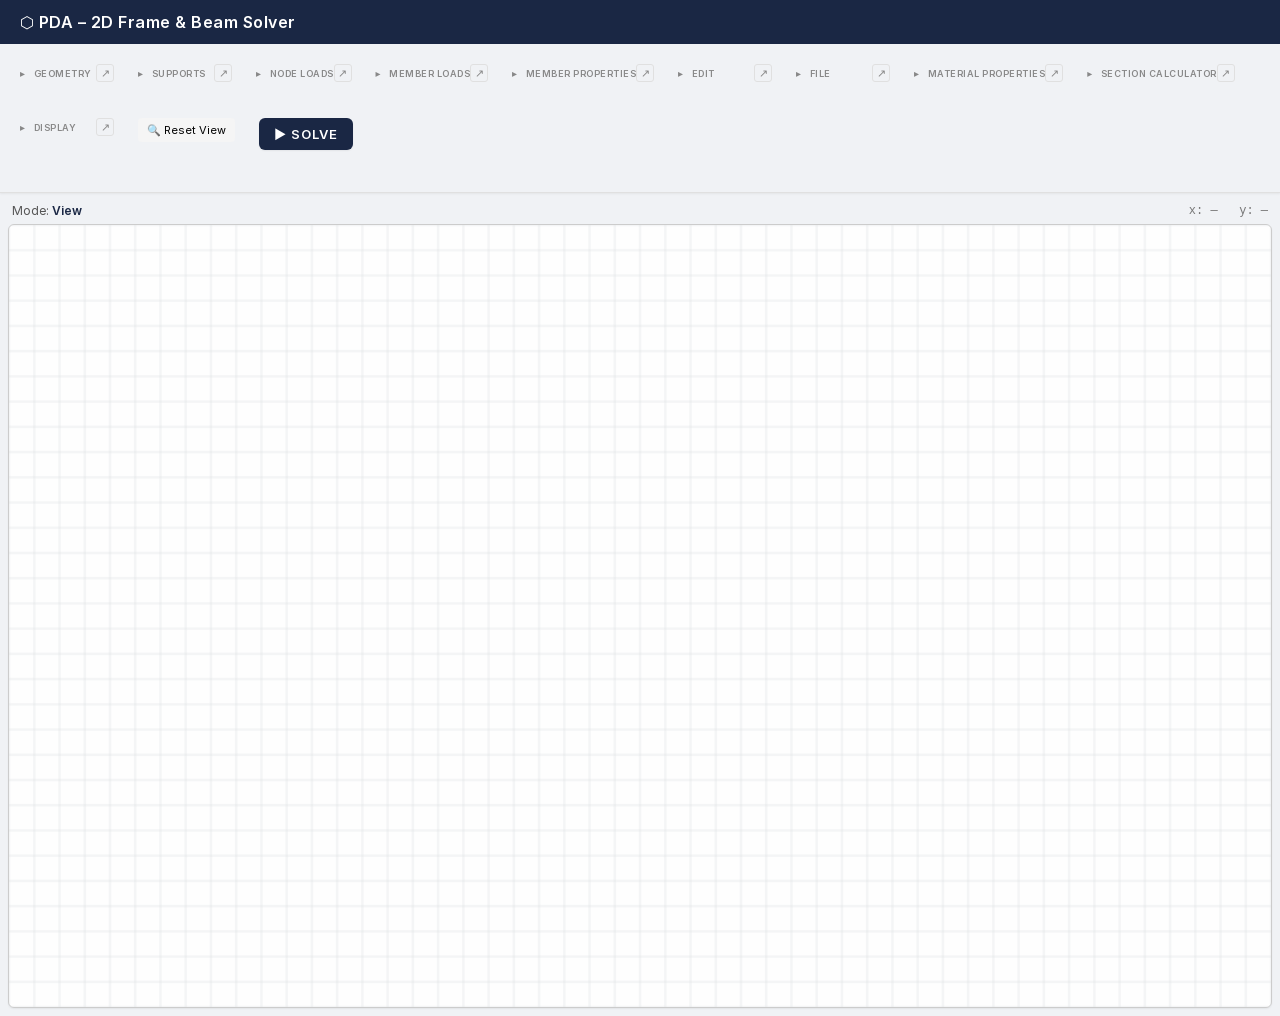
==== ui/frame2d/index.html @ 70a1ad2e "feat(quick-260525-dcn): node IDs closer to nodes, merge sliders into single Display scale - Node ID " ====
<!DOCTYPE html>
<html lang="en">
<head>
  <meta charset="UTF-8">
  <title>PDA – 2D Frame & Beam Solver</title>
  <link rel="stylesheet" href="style.css">
</head>
<body>

  <div id="errorBanner" style="display:none; position:fixed; top:0; left:0; right:0; z-index:10000; background:#d32f2f; color:white; padding:8px 40px 8px 12px; font-family:monospace; font-size:12px; line-height:1.4; white-space:pre-wrap; box-shadow:0 2px 6px rgba(0,0,0,0.3);">
    <span id="errorBannerText"></span>
    <button id="errorBannerClose" type="button" style="position:absolute; top:4px; right:8px; background:transparent; color:white; border:1px solid rgba(255,255,255,0.5); border-radius:3px; cursor:pointer; padding:2px 8px;">✕</button>
  </div>

  <header>
    <h1>⬡ PDA – 2D Frame &amp; Beam Solver</h1>
  </header>

  <div class="workspace">

    <!-- Left panel -->
    <aside class="panel">

      <details class="card">
        <summary>Geometry</summary>
        <button class="tool-btn" data-mode="node"   onclick="setMode('node')"   title="Click canvas to place a node">➕ Add Node</button>
        <button class="tool-btn" data-mode="member" onclick="setMode('member')" title="Click two nodes to connect them">🔗 Add Member</button>
        <button class="tool-btn" data-mode="editNode" onclick="setMode('editNode')" title="Edit node coordinates">✏️ Edit Node</button>
      </details>

      <details class="card">
        <summary>Supports</summary>
        <button class="tool-btn support-btn" data-mode="fixed" onclick="setMode('fixed')"
          title="Fully fixed — restrains X, Y and rotation">
          ▪ Fixed
          <span class="support-tag fixed">X + Y + θ</span>
        </button>
        <button class="tool-btn support-btn" data-mode="pinned" onclick="setMode('pinned')"
          title="Pin — restrains X and Y, rotation is free">
          📌 Pin
          <span class="support-tag fixed">X + Y fixed</span>
        </button>
        <button class="tool-btn support-btn" data-mode="rollerY" onclick="setMode('rollerY')"
          title="Horizontal roller — free to slide left/right, vertical movement restrained">
          🛞 Roller
          <span class="support-tag">↔ free &nbsp;|&nbsp; Y fixed</span>
        </button>
        <button class="tool-btn support-btn" data-mode="rollerX" onclick="setMode('rollerX')"
          title="Vertical roller — free to slide up/down, horizontal movement restrained">
          🛞 Roller
          <span class="support-tag">↕ free &nbsp;|&nbsp; X fixed</span>
        </button>
        <button class="tool-btn support-btn" data-mode="spring" onclick="setMode('spring')"
          title="Elastic spring support — specify stiffness Kx, Ky, Kθ (blank = free)">
          〰 Spring
          <span class="support-tag">Kx | Ky | Kθ</span>
        </button>
      </details>

      <details class="card">
        <summary>Node Loads</summary>
        <button class="tool-btn" data-mode="loadX"      onclick="setMode('loadX')"      title="Apply horizontal force at a node">→ Force X</button>
        <button class="tool-btn" data-mode="loadY"      onclick="setMode('loadY')"      title="Apply vertical force at a node">↓ Force Y</button>
        <button class="tool-btn" data-mode="loadMoment" onclick="setMode('loadMoment')" title="Apply moment at a node">↺ Moment</button>
        <button class="tool-btn" data-mode="editNodeLoad" onclick="setMode('editNodeLoad')" title="Click a node to edit its existing load magnitude">✏️ Edit Load</button>
      </details>

      <details class="card">
        <summary>Member Loads</summary>
        <button class="tool-btn" data-mode="udl" onclick="setMode('udl')" title="Apply uniform distributed load to a member (vertical and/or horizontal)">▤ UDL</button>
        <button class="tool-btn" data-mode="editUdl" onclick="setMode('editUdl')" title="Click a member to edit its existing UDL">✏️ Edit UDL</button>
      </details>

      <details class="card">
        <summary>Member Properties</summary>
        <button class="tool-btn" data-mode="toggleBar"  onclick="setMode('toggleBar')"  title="Toggle member between beam (bending) and bar (axial only)">⇌ Beam / Bar</button>
        <button class="tool-btn" data-mode="pinLeft"    onclick="setMode('pinLeft')"    title="Toggle rotation release at the start node of a member">◎ Pin — Left end</button>
        <button class="tool-btn" data-mode="pinRight"   onclick="setMode('pinRight')"   title="Toggle rotation release at the end node of a member">◎ Pin — Right end</button>
        <button class="tool-btn" data-mode="memberProps" onclick="setMode('memberProps')" title="Click a member to assign per-member E, I, A overrides">&#x229e; Per-Member E/I/A</button>
      </details>

      <details class="card">
        <summary>Edit</summary>
        <button class="tool-btn" onclick="undoLastAction()">↩️ Undo</button>
        <button class="tool-btn" data-mode="delete" onclick="setMode('delete')"  title="Delete a node or member">🗑 Delete</button>
        <button class="tool-btn danger" onclick="resetAll()">🔄 Reset All</button>
      </details>

      <details class="card">
        <summary>File</summary>
        <button class="tool-btn" id="btnSave" onclick="saveModel()" title="Download structure as JSON" disabled>
          &#x1F4BE; Save JSON
        </button>
        <button class="tool-btn" id="btnLoad" onclick="triggerLoad()" title="Load structure from JSON file">
          &#x1F4C2; Load JSON
        </button>
        <input type="file" id="fileInput" accept=".json" style="display:none">
      </details>

      <details class="card">
        <summary>Material Properties</summary>
        <label>E (GPa)
          <input type="number" id="inputE" value="200" min="0" step="1">
        </label>
        <label>I (cm⁴)
          <input type="number" id="inputI" value="10000" min="0" step="100">
        </label>
        <label>A (cm²)
          <input type="number" id="inputA" value="100" min="0" step="1">
        </label>
      </details>

      <details class="card">
        <summary>Section Calculator</summary>
        <label class="panel-label">Section type
          <select id="sectionType" style="width:100%;font-size:12px;padding:4px 6px;border:1px solid #ccc;border-radius:4px;">
            <option value="rectangle">Rectangle</option>
            <option value="circle">Circle</option>
            <option value="i_section">I-section</option>
          </select>
        </label>
        <div id="sec-rectangle" class="sec-inputs">
          <label class="panel-label">b (mm) <input type="number" id="sec_b" value="100"></label>
          <label class="panel-label">h (mm) <input type="number" id="sec_h" value="200"></label>
        </div>
        <div id="sec-circle" class="sec-inputs" style="display:none">
          <label class="panel-label">d (mm) <input type="number" id="sec_d" value="100"></label>
        </div>
        <div id="sec-i_section" class="sec-inputs" style="display:none">
          <label class="panel-label">b (mm) <input type="number" id="sec_ib" value="100"></label>
          <label class="panel-label">H (mm) <input type="number" id="sec_H" value="200"></label>
          <label class="panel-label">tf (mm) <input type="number" id="sec_tf" value="10"></label>
          <label class="panel-label">tw (mm) <input type="number" id="sec_tw" value="8"></label>
        </div>
        <button class="tool-btn" onclick="calcSection()">Calculate</button>
        <div id="secResults" style="display:none">
          <div id="secResultI" style="color:#1565c0;font-size:12px;margin-top:4px;"></div>
          <div id="secResultA" style="color:#1565c0;font-size:12px;"></div>
        </div>
      </details>

      <details class="card">
        <summary>Display</summary>
        <div class="display-body">
          <div class="display-col">
            <label class="checkbox-label">
              <input type="checkbox" id="chkGrid" checked> Show grid
            </label>
            <label class="checkbox-label">
              <input type="checkbox" id="chkSupports" checked> Show supports
            </label>
            <label class="checkbox-label">
              <input type="checkbox" id="chkLoads" checked> Show loads
            </label>
            <label class="checkbox-label">
              <input type="checkbox" id="chkReactions" checked> Show reactions
            </label>
            <label class="checkbox-label">
              <input type="checkbox" id="chkDeflected"> Show deflected shape
            </label>
            <label class="checkbox-label">
              <input type="checkbox" id="chkBMD" disabled> Show bending moment diagram
            </label>
            <label class="checkbox-label">
              <input type="checkbox" id="chkSFD" disabled> Show shear force diagram
            </label>
            <label class="checkbox-label">
              <input type="checkbox" id="chkAFD" disabled> Show axial force diagram
            </label>
          </div>
          <div class="display-col">
            <label class="checkbox-label"><input type="checkbox" id="chkNodeIds" checked> Show node IDs</label>
            <label class="checkbox-label"><input type="checkbox" id="chkMemberIds"> Show member IDs</label>
            <label class="checkbox-label"><input type="checkbox" id="chkMemberForces" checked> Show member forces</label>
            <label class="checkbox-label"><input type="checkbox" id="chkNodeLabels"> Node labels</label>
            <label id="deflectionScaleLabel">Deflection scale
              <span class="scale-row">
                <input type="range"  id="inputScaleRange" min="1" max="500" step="10" value="100">
                <input type="number" id="inputScale"      min="1"            step="10" value="100">
              </span>
            </label>
            <label id="bmdScaleLabel">BMD scale
              <span class="scale-row">
                <input type="range"  id="inputBMDScaleRange" min="0.1" max="10" step="0.1" value="1">
                <input type="number" id="inputBMDScale"      min="0.1"           step="0.5" value="1">
              </span>
            </label>
            <label id="sfdScaleLabel">SFD scale
              <span class="scale-row">
                <input type="range"  id="inputSFDScaleRange" min="0.1" max="10" step="0.1" value="1">
                <input type="number" id="inputSFDScale"      min="0.1"           step="0.5" value="1">
              </span>
            </label>
            <label id="afdScaleLabel">Axial force scale
              <span class="scale-row">
                <input type="range"  id="inputAFDScaleRange" min="0.1" max="10" step="0.1" value="1">
                <input type="number" id="inputAFDScale"      min="0.1"           step="0.5" value="1">
              </span>
            </label>
            <label class="panel-label">Display scale
              <span class="scale-row">
                <input type="range"  id="inputDisplayScaleRange" min="0.5" max="2.0" step="0.1" value="1.0">
                <input type="number" id="inputDisplayScale"      min="0.5" max="2.0" step="0.1" value="1.0">
              </span>
              <input type="hidden" id="inputSymbolScale" value="1.0">
              <input type="hidden" id="inputLabelScale" value="1.0">
            </label>
            <button class="tool-btn" id="themeToggle" type="button"
                    title="Toggle light/dark theme"
                    style="display:flex; align-items:center; justify-content:center; gap:6px; margin-top:6px;">
              <span id="themeToggleIcon">&#9790;</span>
              <span id="themeToggleLabel">Dark</span>
            </button>
          </div>
        </div>
      </details>

      <section class="panel-section">
        <button class="tool-btn" onclick="resetView()" title="Reset zoom and pan to default (or scroll wheel to zoom, middle-mouse to pan)">🔍 Reset View</button>
      </section>

      <section class="panel-section">
        <button class="solve-btn" onclick="solve()">▶ SOLVE</button>
        <div id="solveStatus"></div>
      </section>

    </aside>

    <!-- Canvas + Results sidebar (flex-row: canvas grows; results pinned to right) -->
    <div class="canvas-row">

      <main class="canvas-area">
        <div class="canvas-topbar">
          <span class="mode-indicator">Mode: <span id="modeLabel">Add Node</span></span>
          <span class="coords" id="coords">x: — &nbsp; y: —</span>
        </div>
        <canvas id="canvas" width="1000" height="620"></canvas>
      </main>

      <!-- Results sidebar (right column, appears when SOLVE runs) -->
      <div class="results-panel" id="resultsPanel" style="display:none">
        <div class="results-grid">

          <div class="results-table-wrap">
            <h3>Member Actions</h3>
            <table id="tableMemberActions">
              <thead>
                <tr>
                  <th>Mbr</th><th>Nodes</th><th>Type</th>
                  <th>Axial (kN)</th>
                  <th>V_i (kN)</th><th>V_j (kN)</th>
                  <th>M_i (kNm)</th><th>M_j (kNm)</th>
                  <th>&sigma; (MPa)</th>
                </tr>
              </thead>
              <tbody></tbody>
            </table>
          </div>

          <div class="results-table-wrap">
            <h3>Reactions</h3>
            <table id="tableReactions">
              <thead><tr><th>Node</th><th>Dir</th><th>Reaction (kN / kNm)</th></tr></thead>
              <tbody></tbody>
            </table>
          </div>

          <div class="results-table-wrap">
            <h3>Nodal Displacements</h3>
            <table id="tableDisplacements">
              <thead><tr><th>Node</th><th>Ux (mm)</th><th>Uy (mm)</th><th>θ (mrad)</th></tr></thead>
              <tbody></tbody>
            </table>
          </div>

          <div class="results-table-wrap">
            <h3>Summary</h3>
            <table id="tableSummary">
              <thead><tr><th>Quantity</th><th>Value</th><th>Location</th></tr></thead>
              <tbody></tbody>
            </table>
          </div>

        </div>
      </div>

    </div>

  </div>

  <!-- UDL floating panel -->
  <div id="udlPanel">
    <div class="panel-title" id="udlPanelTitle">UDL — Member ?</div>
    <label>
      w<sub>y</sub> (N/m, + = downward)
      <input type="number" id="udlWy" step="100">
    </label>
    <label>
      w<sub>x</sub> (N/m, + = rightward / wind)
      <input type="number" id="udlWx" step="100">
    </label>
    <div class="panel-actions">
      <button id="udlClearBtn">Clear</button>
      <button id="udlCancelBtn">Cancel</button>
      <button id="udlApplyBtn">Apply</button>
    </div>
  </div>

  <!-- Spring support floating panel -->
  <div id="springPanel">
    <div class="panel-title" id="springPanelTitle">Spring Support — Node ?</div>
    <p class="hint">Enter stiffness values. Blank = that DOF is free. At least one value required.</p>
    <label>
      K<sub>x</sub> (kN/m)
      <input type="number" id="springKx" step="any" placeholder="e.g. 10000">
    </label>
    <label>
      K<sub>y</sub> (kN/m)
      <input type="number" id="springKy" step="any" placeholder="e.g. 10000">
    </label>
    <label>
      K<sub>θ</sub> (kN·m/rad)
      <input type="number" id="springKtheta" step="any" placeholder="e.g. 5000">
    </label>
    <div class="panel-actions">
      <button type="button" id="springCancelBtn" onclick="cancelSpringSupport()">Cancel</button>
      <button type="button" id="springApplyBtn" onclick="applySpringSupport()">Apply</button>
    </div>
  </div>

  <script src="../label-manager.js"></script>
  <script src="script.js"></script>
</body>
</html>
---- ui/frame2d/style.css ----
/* ── Design tokens ─────────────────────────────────────────── */
:root {
  /* Colour palette — light theme */
  --color-bg: #f0f2f5;
  --color-surface: #ffffff;
  --color-surface-alt: #f5f5f5;
  --color-surface-hover: #e8eaf6;
  --color-canvas-bg: #fefefe;
  --color-fg: #222222;
  --color-fg-muted: #555555;
  --color-fg-subtle: #777777;
  --color-fg-faint: #888888;
  --color-fg-strong: #333333;
  --color-fg-mid: #666666;
  --color-border: #dddddd;
  --color-border-subtle: #e0e0e0;
  --color-border-faint: #eeeeee;
  --color-border-input: #cccccc;
  --color-border-hover: #9fa8da;
  --color-grid: #d4d8df;
  --color-accent: #1a2744;            /* brand navy — preserves canvas continuity */
  --color-accent-bright: #3f51b5;
  --color-on-accent: #ffffff;
  --color-info: #1565c0;
  --color-info-border: #90caf9;
  --color-ok: #2e7d32;
  --color-danger: #c62828;
  --color-danger-strong: #b71c1c;
  --color-danger-bg: #ffebee;
  --color-danger-bg-soft: #fce4ec;
  --color-accent-spring: #6a1b9a;
  --color-accent-spring-border: #ce93d8;

  /* Spacing scale */
  --space-1: 4px;
  --space-2: 8px;
  --space-3: 12px;
  --space-4: 16px;
  --space-5: 20px;
  --space-6: 24px;

  /* Radius scale */
  --radius-sm: 4px;
  --radius-md: 6px;
  --radius-lg: 10px;

  /* Shadow scale */
  --shadow-sm: 0 1px 2px rgba(0, 0, 0, 0.06);
  --shadow-md: 0 2px 8px rgba(0, 0, 0, 0.08);
  --shadow-lg: 0 4px 18px rgba(0, 0, 0, 0.12);

  /* Typography */
  --font-sans: 'Inter', system-ui, -apple-system, 'Segoe UI', Roboto, sans-serif;
  --font-mono: ui-monospace, SFMono-Regular, Menlo, Consolas, monospace;
  --font-size-xs: 11px;
  --font-size-sm: 12px;
  --font-size-md: 13px;
  --font-size-lg: 16px;

  /* ── Canvas content colours (theme-aware) ─────────────────── */
  --canvas-stroke: var(--color-accent);             /* default member / outline (aliases brand navy) */
  --canvas-bar: #555555;                            /* bar-element member colour */
  --canvas-node: #e53935;                           /* node circle fill (red marker) */
  --canvas-label: #1a2744;                          /* default label text colour */
  --canvas-grid: var(--color-grid);                 /* aliases j8m grid token (auto light/dark) */
  --canvas-support: #1a2744;                        /* fixed/pinned/roller glyph stroke + fill */
  --canvas-spring: #6a1b9a;                         /* spring support glyph */
  --canvas-load: #2e7d32;                           /* X/Y node-load arrow */
  --canvas-load-label: #1b5e20;                     /* node-load value text */
  --canvas-load-moment: #6a1b9a;                    /* moment-load arc + arrowhead */
  --canvas-load-moment-label: #4a148c;              /* moment-load value text */
  --canvas-udl: #7b1fa2;                            /* vertical UDL arrows */
  --canvas-udl-label: #4a148c;                      /* vertical UDL value text */
  --canvas-udl-x: #0288d1;                          /* horizontal UDL arrows */
  --canvas-udl-x-label: #01579b;                    /* horizontal UDL value text */
  --canvas-tension: var(--color-info);              /* member force > 0 (aliases #1565c0) */
  --canvas-compression: var(--color-danger-strong); /* member force < 0 (aliases #b71c1c) */
  --canvas-zero: #999999;                           /* member force ~0 + diagram baselines */
  --canvas-reaction: #ef6c00;                       /* support reaction force arrows (orange — distinct from #6a1b9a moment-load purple) */
  --canvas-reaction-label: #bf360c;                 /* reaction kN / kNm value text */
  --canvas-reaction-moment: #ef6c00;                /* moment-reaction arc + arrowhead (same hue as force reaction) */
  --canvas-bmd: #1565c0;                            /* BMD outline colour */
  --canvas-bmd-fill: rgba(33, 150, 243, 0.25);      /* BMD polygon fill */
  --canvas-sfd: #2e7d32;                            /* SFD outline colour */
  --canvas-sfd-fill: rgba(76, 175, 80, 0.25);       /* SFD polygon fill */
  --canvas-deflected: rgba(255, 152, 0, 0.75);      /* deflected-shape outline */
  --canvas-deflected-label: #e65100;                /* δ_max label colour */
  --canvas-pin-release: #ff6f00;                    /* pin-release circle outline */
  --canvas-pin-release-fill: #ffffff;               /* pin-release circle fill */
  --canvas-label-bg: rgba(255, 255, 255, 0.88);     /* labelText() text-backing rect */
  --canvas-member-preview: #3f51b5;                 /* per-member E/I/A override outline */
  --canvas-diagnostic: #e53935;                     /* offending nodes/members highlight */
  --canvas-label-size: 10px;                        /* default canvas label font size (Task 3 reads this) */
}

/* ── @font-face: self-hosted Inter ─────────────────────────── */
@font-face {
  font-family: 'Inter';
  font-style: normal;
  font-weight: 400;
  font-display: swap;
  src: url('../fonts/Inter-Regular.woff2') format('woff2');
}
@font-face {
  font-family: 'Inter';
  font-style: normal;
  font-weight: 500;
  font-display: swap;
  src: url('../fonts/Inter-Medium.woff2') format('woff2');
}
@font-face {
  font-family: 'Inter';
  font-style: normal;
  font-weight: 600;
  font-display: swap;
  src: url('../fonts/Inter-SemiBold.woff2') format('woff2');
}

/* ── Reset & base ─────────────────────────────────────────── */
*, *::before, *::after { box-sizing: border-box; margin: 0; padding: 0; }

body {
  font-family: var(--font-sans);
  font-size: 13px;
  background: var(--color-bg);
  color: var(--color-fg);
  display: flex;
  flex-direction: column;
  min-height: 100vh;
}

/* ── Header ───────────────────────────────────────────────── */
header {
  background: var(--color-accent);
  color: var(--color-on-accent);
  padding: var(--space-3) var(--space-5);
  box-shadow: var(--shadow-sm);
}
header h1 { font-size: 16px; font-weight: 600; letter-spacing: 0.5px; }

/* ── Workspace (rs3 — column flow: toolbar on top, canvas below) */
.workspace { display: flex; flex: 1; flex-direction: column; gap: 0; min-height: 0; }

/* ── Top toolbar panel (rs3 — horizontal wrap-row above canvas) ── */
.panel {
  width: 100%;
  min-width: 0;
  background: var(--color-bg);
  border-bottom: 1px solid var(--color-border-subtle);
  padding: var(--space-3);
  display: flex;
  flex-direction: row;
  flex-wrap: wrap;
  align-items: flex-start;
  gap: var(--space-2);
  overflow-x: auto;
  box-shadow: var(--shadow-sm);
}

.panel-section {
  background: transparent;
  border: none;
  border-radius: var(--radius-md);
  padding: var(--space-2);
  margin-bottom: 0;
  box-shadow: none;
}
.panel-section h3 {
  font-size: 11px;
  text-transform: uppercase;
  font-weight: 600;
  color: var(--color-fg-faint);
  letter-spacing: 0.5px;
  margin-bottom: var(--space-2);
}

/* ── Collapsible card disclosure (nwi) ─────────────────────── */
.card {
  background: transparent;
  border: none;
  border-radius: var(--radius-md);
  padding: var(--space-2);
  margin-bottom: 0;
  box-shadow: none;
}

/* ── Horizontal-toolbar sizing for cards + surviving sections (rs3) */
.card,
.panel-section {
  flex: 0 1 auto;
  min-width: 110px;
  margin-bottom: 0;
}
summary {
  list-style: none;          /* Firefox + standards */
  cursor: pointer;
  display: flex;
  align-items: center;
  font-size: 9px;
  text-transform: uppercase;
  font-weight: 600;
  color: var(--color-fg-faint);
  letter-spacing: 0.5px;
  margin: calc(-1 * var(--space-2));   /* extend click-target to full card padding */
  margin-bottom: var(--space-1);
  padding: var(--space-2);
  border-radius: var(--radius-md) var(--radius-md) 0 0;
  user-select: none;
  transition: background 0.15s;
}
summary::-webkit-details-marker {
  display: none;             /* Safari / older Chromium */
}
summary::marker {
  display: none;             /* Firefox standards path */
}
summary:hover {
  background: var(--color-surface-hover);
}
summary::before {
  content: '\25B8';          /* ▸ U+25B8 BLACK RIGHT-POINTING SMALL TRIANGLE */
  display: inline-block;
  margin-right: var(--space-2);
  color: var(--color-fg-faint);
  font-size: 10px;
  line-height: 1;
  transition: transform 0.2s ease;
  transform-origin: 50% 50%;
}
details[open] > summary::before {
  transform: rotate(90deg);
}
details[open] > summary {
  margin-bottom: var(--space-2);
}
@media (prefers-reduced-motion: reduce) {
  summary::before {
    transition: none;
  }
  summary {
    transition: none;
  }
}

.tool-btn {
  display: block;
  width: 100%;
  padding: var(--space-1) var(--space-2);
  margin-bottom: var(--space-1);
  text-align: left;
  background: var(--color-surface-alt);
  border: 1px solid transparent;
  border-radius: var(--radius-sm);
  cursor: pointer;
  font-size: 11px;
  font-family: inherit;
  transition: background 0.15s, border-color 0.15s, box-shadow 0.15s;
}
.tool-btn:hover  { background: var(--color-surface-hover); border-color: var(--color-border-hover); box-shadow: var(--shadow-sm); }
.tool-btn.active { background: var(--color-accent); color: var(--color-on-accent); border-color: var(--color-accent); box-shadow: var(--shadow-sm); }
.tool-btn.danger { color: var(--color-danger); }
.tool-btn.danger:hover { background: var(--color-danger-bg); border-color: var(--color-danger); }

/* ── Support buttons ──────────────────────────────────────── */
.support-btn {
  display: flex;
  align-items: center;
  justify-content: space-between;
  gap: 4px;
}
.support-tag {
  font-size: 10px;
  background: var(--color-surface-hover);
  color: var(--color-accent-bright);
  border-radius: 3px;
  padding: 1px 4px;
  white-space: nowrap;
  font-weight: 600;
}
.support-tag.fixed { background: var(--color-danger-bg-soft); color: var(--color-danger); }

/* ── Inputs ───────────────────────────────────────────────── */
.panel-section label,
.card > label {
  display: flex;
  flex-direction: column;
  gap: 2px;
  margin-bottom: 6px;
  font-size: 12px;
  color: var(--color-fg-muted);
}
.panel-section input[type="number"],
.card > label input[type="number"] {
  padding: 4px 6px;
  border: 1px solid var(--color-border-input);
  border-radius: 4px;
  font-size: 12px;
  width: 100%;
}
.checkbox-label { flex-direction: row !important; align-items: center; gap: 6px !important; cursor: pointer; }

/* ── Display card density (tke — Item 1) ──────────────────────
   Scoped via :has() to target only the Display <details class="card">,
   identified by its unique child #chkDeflected. Forces vertical stacking
   of .checkbox-label items, smaller font-size, tighter gap. The 9 other
   cards' .checkbox-label items (none currently exist outside Display,
   but the global rule remains intact for any future use) keep row layout.
*/
details.card:has(#chkDeflected) .checkbox-label {
  font-size: 11px;
  margin-bottom: 2px;
}

details.card:has(#chkDeflected) .display-col > label:not(.checkbox-label) {
  display: flex;
  flex-direction: column;
  align-items: flex-start;
  gap: 2px;
  font-size: 11px;
  margin-bottom: 2px;
}

details.card:has(#chkDeflected) .display-col > label input[type="number"],
details.card:has(#chkDeflected) .display-col > label.panel-label input[type="number"],
details.card:has(#chkDeflected) .display-col > label.panel-label input[type="range"] {
  font-size: 11px;
  padding: 2px 5px;
}

/* Slider + number combo for scale controls (Deflection / BMD-SFD / Symbol size / Label size). */
.scale-row {
  display: inline-flex;
  align-items: center;
  gap: 4px;
  width: 100%;
}
.scale-row input[type="range"] {
  flex: 1 1 auto;
  min-width: 0;
}
/* Specificity > .panel-label input[type="number"] { width: 100% } so the number box doesn't eat the slider's space inside a panel-label. */
label .scale-row input[type="number"] {
  flex: 0 0 auto;
  width: 4.5em;
}

/* Display body — 2 explicit column wrappers (w2a, replaces vhi grid auto-placement).
   Two <div class="display-col"> children render side-by-side via flex-row;
   each col is itself a flex-column. Deterministic row alignment — first item
   of col 1 (chkSupports) and first item of col 2 (chkDiagLabels) at same baseline. */
details.card:has(#chkDeflected) .display-body {
  display: flex;
  flex-direction: row;
  gap: var(--space-3);
  align-items: flex-start;
}
details.card:has(#chkDeflected) .display-col {
  display: flex;
  flex-direction: column;
  gap: 2px;
  flex: 1;
  min-width: 0;
}

/* ── Solve button ─────────────────────────────────────────── */
.solve-btn {
  width: 100%;
  padding: var(--space-2);
  background: var(--color-accent);
  color: var(--color-on-accent);
  border: none;
  border-radius: var(--radius-md);
  font-size: 13px;
  font-weight: bold;
  font-family: inherit;
  cursor: pointer;
  letter-spacing: 1px;
  box-shadow: var(--shadow-sm);
  transition: background 0.15s, box-shadow 0.15s;
}
.solve-btn:hover { background: var(--color-accent-bright); box-shadow: var(--shadow-md); }

#solveStatus {
  margin-top: 6px;
  font-size: 11px;
  color: var(--color-fg-muted);
  min-height: 16px;
  text-align: center;
}
#solveStatus.error { color: var(--color-danger); }
#solveStatus.ok    { color: var(--color-ok); }

/* ── Canvas area ──────────────────────────────────────────── */
.canvas-area {
  flex: 1;
  display: flex;
  flex-direction: column;
  padding: var(--space-2);
  gap: var(--space-1);
  position: relative;   /* i52: anchors #cardFloatLayer for absolute-positioned floated cards */
}
.canvas-topbar {
  display: flex;
  justify-content: space-between;
  align-items: center;
  padding: 2px var(--space-1);
}
.mode-indicator { font-size: 12px; color: var(--color-fg-muted); }
.mode-indicator span { font-weight: 600; color: var(--color-accent); }
.coords { font-size: 12px; color: var(--color-fg-subtle); font-family: var(--font-mono); }

canvas {
  border: 1px solid var(--color-border-input);
  background: var(--color-canvas-bg);
  border-radius: var(--radius-md);
  cursor: crosshair;
  display: block;
  max-width: 100%;
  box-shadow: var(--shadow-sm);
}

/* ── Canvas + Results sidebar row (v7c — results moved from top to right) ── */
.canvas-row {
  display: flex;
  flex-direction: row;
  flex: 1;
  min-height: 0;
  gap: var(--space-2);
}

/* ── Results panel (right sidebar, vertical column) ──────────── */
.results-panel {
  background: var(--color-surface);
  border-left: 2px solid var(--color-accent);
  padding: var(--space-3) var(--space-4);
  box-shadow: var(--shadow-md);
  flex: 0 0 320px;
  max-height: 100%;
  overflow-y: auto;
}
.results-grid { display: flex; flex-direction: column; gap: var(--space-3); align-items: stretch; }
.results-table-wrap { overflow-x: auto; }
.results-table-wrap h3 {
  font-size: 12px;
  text-transform: uppercase;
  color: var(--color-fg-mid);
  margin-bottom: var(--space-2);
}

table { border-collapse: collapse; font-size: 12px; }
th, td { border: 1px solid var(--color-border-subtle); padding: var(--space-1) var(--space-2); text-align: right; }
th { background: var(--color-surface-alt); font-weight: 600; text-align: center; }
td:first-child, td:nth-child(2), td:nth-child(3) { text-align: center; }

.tension     { color: var(--color-info); font-weight: bold; }
.compression { color: var(--color-danger-strong); font-weight: bold; }
.zero-force  { color: var(--color-fg-subtle); }

/* ── Section calculator ───────────────────────────────────── */
.panel-label {
  display: flex;
  flex-direction: column;
  gap: 2px;
  margin-bottom: 4px;
  font-size: 12px;
  color: var(--color-fg-muted);
}
.panel-label input[type="number"] {
  padding: 4px 6px;
  border: 1px solid var(--color-border-input);
  border-radius: 4px;
  font-size: 12px;
  width: 100%;
}
.sec-inputs { margin-bottom: 4px; }

/* ── Download link ────────────────────────────────────────── */
.download-link { font-size: 12px; }

/* ── Spring support modal ─────────────────────────────────── */
#springPanel label { display:block; margin: 6px 0; font-size: 12px; color: var(--color-fg-strong); }
#springPanel input[type="number"] {
  width: 100%;
  margin-top: 3px;
  padding: 3px 5px;
  font-size: 12px;
  box-sizing: border-box;
  border: 1px solid var(--color-accent-spring-border);
  border-radius: 3px;
}
#springPanel .hint { font-size: 11px; color: var(--color-fg-muted); margin: 0 0 8px 0; }
#springPanel .panel-actions { margin-top: 10px; display: flex; gap: 8px; justify-content: flex-end; }

/* ── UDL & Spring floating panels — token-driven (260505-sq0) ── */
#udlPanel,
#springPanel {
  display: none;             /* JS toggles to 'block' */
  position: fixed;
  top: 50%;
  left: 50%;
  transform: translate(-50%, -50%);
  z-index: 200;
  background: var(--color-surface);
  border-radius: var(--radius-md);
  box-shadow: var(--shadow-lg);
  padding: 16px 20px;
  font-family: inherit;
  color: var(--color-fg);
}

#udlPanel   { border: 1px solid var(--color-info-border);          min-width: 240px; }
#springPanel{ border: 1px solid var(--color-accent-spring-border); min-width: 260px; }

#udlPanel .panel-title,
#springPanel .panel-title { font-weight: 600; margin-bottom: 10px; font-size: 13px; }

#udlPanel label {
  display: block;
  margin-bottom: 6px;
  font-size: 12px;
  color: var(--color-fg-strong);   /* mirrors #springPanel label rule already in file */
}

#udlPanel input[type="number"] {
  width: 100%;
  margin-top: 3px;
  padding: 3px 5px;
  font-size: 12px;
  box-sizing: border-box;
  border: 1px solid var(--color-info-border);
  border-radius: 3px;
  background: var(--color-surface);
  color: var(--color-fg);
}

#udlPanel .panel-actions,
#springPanel .panel-actions {
  margin-top: 10px;
  display: flex;
  gap: 8px;
  justify-content: flex-end;
}

#udlPanel button,
#springPanel button {
  font-size: 11px;
  padding: 4px 10px;
  border-radius: 3px;
  cursor: pointer;
  font-family: inherit;
}

/* Secondary buttons (Clear, Cancel) — neutral surface */
#udlPanel #udlClearBtn,
#udlPanel #udlCancelBtn,
#springPanel #springCancelBtn {
  background: var(--color-surface-alt);
  color: var(--color-fg);
  border: 1px solid var(--color-border);
}
#udlPanel #udlClearBtn:hover,
#udlPanel #udlCancelBtn:hover,
#springPanel #springCancelBtn:hover {
  background: var(--color-surface-hover);
  border-color: var(--color-border-hover);
}

/* Apply buttons — accent fills (UDL = info blue, Spring = spring purple) */
#udlPanel #udlApplyBtn {
  background: var(--color-info);
  color: var(--color-on-accent);
  border: none;
}
#springPanel #springApplyBtn {
  background: var(--color-accent-spring);
  color: var(--color-on-accent);
  border: none;
}

/* ── Dark theme overrides ──────────────────────────────────── */
[data-theme="dark"] {
  --color-bg: #0f1419;
  --color-surface: #1a1f26;
  --color-surface-alt: #2c333d;
  --color-surface-hover: #2a313c;
  --color-canvas-bg: #161a20;
  --color-fg: #e6e8eb;
  --color-fg-muted: #b0b5bd;
  --color-fg-subtle: #8a9099;
  --color-fg-faint: #8a9099;
  --color-fg-strong: #f0f2f5;
  --color-fg-mid: #c2c7cf;
  --color-border: #2f3540;
  --color-border-subtle: #262b34;
  --color-border-faint: #1f242c;
  --color-border-input: #3a4150;
  --color-border-hover: #4a5060;
  --color-grid: #232932;
  --color-accent: #4a6db5;            /* lighter navy for legibility on dark */
  --color-accent-bright: #6b8acc;
  --color-on-accent: #ffffff;
  --color-info: #5aa9e6;
  --color-info-border: #2c5d80;
  --color-ok: #6abf6e;
  --color-danger: #ef5350;
  --color-danger-strong: #ff7373;
  --color-danger-bg: #3b2024;
  --color-danger-bg-soft: #3a2227;
  --color-accent-spring: #ab47bc;
  --color-accent-spring-border: #6a358a;

  /* ── Canvas content colours — dark theme overrides ────────── */
  --canvas-stroke: #cfd6e0;                  /* members visible on dark canvas */
  --canvas-bar: #9aa1aa;                     /* bar lighter on dark */
  --canvas-node: #ff7373;                    /* node marker — softer red on dark */
  --canvas-label: #e6e8eb;                   /* labels readable on dark canvas */
  /* --canvas-grid omitted — aliases var(--color-grid) which is already overridden above */
  --canvas-support: #cfd6e0;                 /* support glyphs — match member stroke */
  --canvas-spring: #ce93d8;                  /* spring purple — lifted for dark */
  --canvas-load: #6abf6e;                    /* load green — brighter on dark */
  --canvas-load-label: #a5d6a7;
  --canvas-load-moment: #ce93d8;
  --canvas-load-moment-label: #e1bee7;
  --canvas-udl: #ce93d8;                     /* purple UDL on dark */
  --canvas-udl-label: #e1bee7;
  --canvas-udl-x: #5aa9e6;                   /* horizontal UDL blue — lifted */
  --canvas-udl-x-label: #90caf9;
  /* --canvas-tension omitted — aliases var(--color-info) already overridden */
  /* --canvas-compression omitted — aliases var(--color-danger-strong) already overridden */
  --canvas-zero: #6f747c;                    /* zero-force grey — visible on dark */
  --canvas-reaction: #ffb74d;                /* reaction orange — lifted for dark */
  --canvas-reaction-label: #ffcc80;
  --canvas-reaction-moment: #ffb74d;
  --canvas-bmd: #5aa9e6;
  --canvas-bmd-fill: rgba(90, 169, 230, 0.30);
  --canvas-sfd: #6abf6e;
  --canvas-sfd-fill: rgba(106, 191, 110, 0.30);
  --canvas-deflected: rgba(255, 183, 77, 0.85);
  --canvas-deflected-label: #ffb74d;
  --canvas-pin-release: #ffb74d;
  --canvas-pin-release-fill: #161a20;        /* match dark canvas-bg */
  --canvas-label-bg: rgba(22, 26, 32, 0.88); /* dark backing rect for labels */
  --canvas-member-preview: #6b8acc;
  --canvas-diagnostic: #ff7373;
}

/* ── Floating cards (i52) ─────────────────────────────────── */
/* Each toolbar card carries a small float button. Clicking the button moves the
   <details class="card"> from .panel into #cardFloatLayer (inside .canvas-area),
   where it sits position: absolute and is draggable by its <summary>. */

#cardFloatLayer {
  position: absolute;
  top: 0; left: 0; right: 0; bottom: 0;
  pointer-events: none;   /* empty layer doesn't intercept canvas clicks */
  z-index: 50;
}

.card.floating {
  position: absolute;
  pointer-events: auto;
  background: var(--color-surface);
  box-shadow: var(--shadow-lg);
  border: 1.5px solid var(--color-border-hover);
  padding: var(--space-3);
  z-index: 100;           /* JS overrides via inline style for bring-to-top */
}

.card-float-btn {
  margin-left: auto;
  width: 18px;
  height: 18px;
  background: transparent;
  border: 1px solid var(--color-border-subtle);
  border-radius: 3px;
  color: var(--color-fg-faint);
  font-size: 11px;
  line-height: 1;
  padding: 0;
  cursor: pointer;
  user-select: none;
  display: inline-flex;
  align-items: center;
  justify-content: center;
}
.card-float-btn:hover {
  background: var(--color-surface-hover);
  border-color: var(--color-border-hover);
  color: var(--color-fg-strong);
}
.card-float-btn:focus-visible {
  outline: 2px solid var(--color-border-hover);
  outline-offset: 1px;
}

.card.floating > summary { cursor: grab; }
.card.floating.dragging > summary { cursor: grabbing; }

/* Suppress canvas pointer-events during an active drag so the canvas doesn't
   intercept the document mousemove and break the drag mid-stream. */
body.card-dragging canvas { pointer-events: none; }
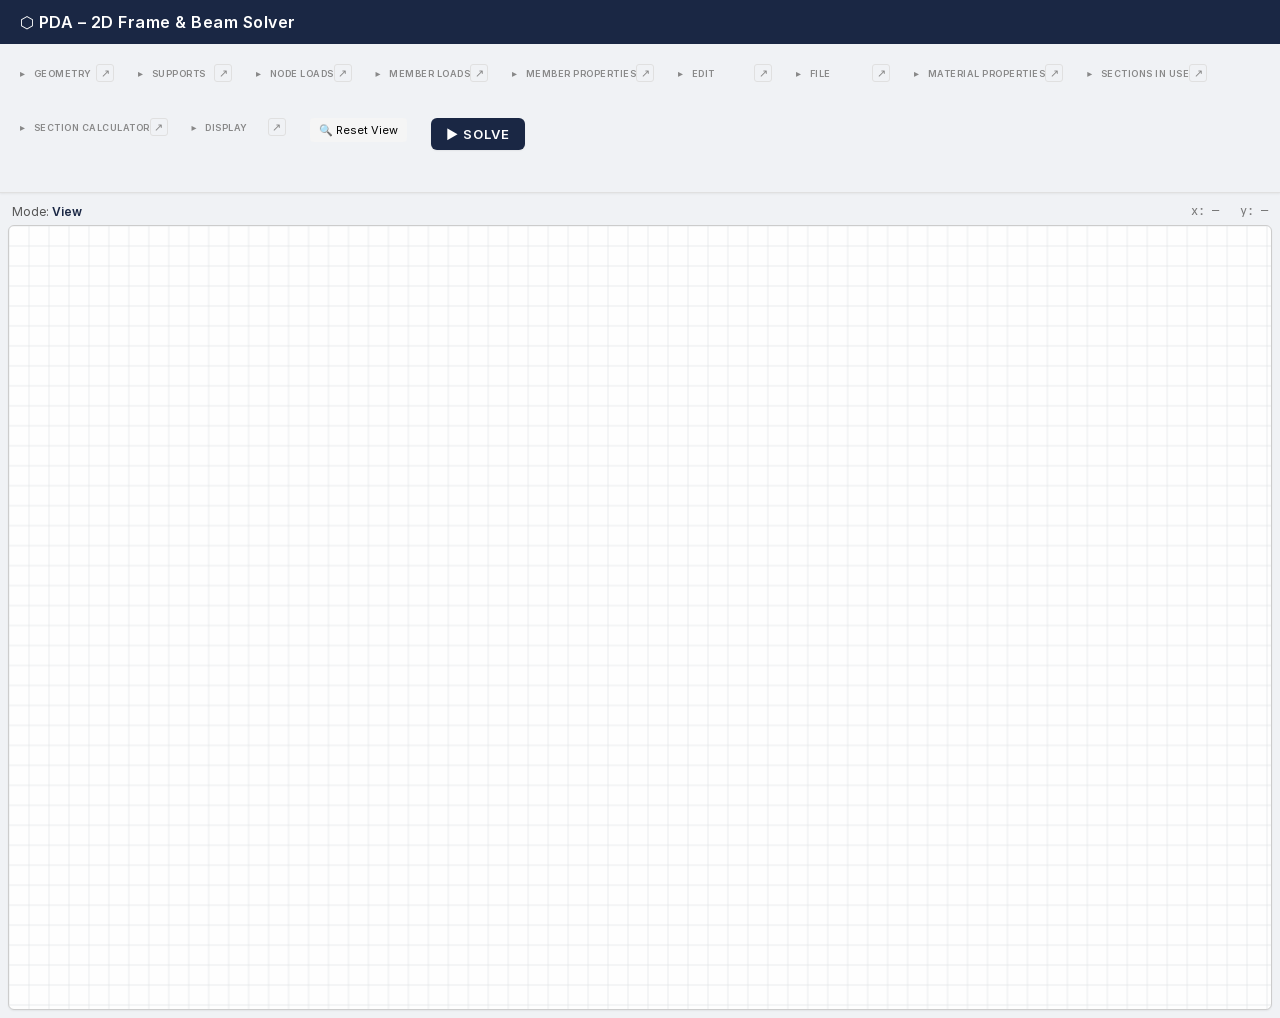
==== commit f85e2a9a: "feat: HiDPI canvas, dark mode truss2d, screen-space label unification, section catalog - HiDPI (Reti" ====
--- a/ui/frame2d/index.html
+++ b/ui/frame2d/index.html
@@ -94,6 +94,15 @@
         <button class="tool-btn" id="btnLoad" onclick="triggerLoad()" title="Load structure from JSON file">
           &#x1F4C2; Load JSON
         </button>
+        <div class="export-dropdown" style="position:relative; display:inline-block; width:100%;">
+          <button class="tool-btn" id="btnExport" onclick="toggleExportMenu()" title="Export analysis results" disabled style="width:100%">
+            &#x1F4CA; Export Analysis &#x25BE;
+          </button>
+          <div id="exportMenu" style="display:none; position:absolute; left:0; top:100%; z-index:200; background:var(--color-surface); border:1px solid var(--color-border); border-radius:4px; box-shadow:var(--shadow-md); min-width:160px;">
+            <button class="tool-btn" style="width:100%; text-align:left; border:none; border-radius:0;" onclick="exportAnalysis('presentation'); hideExportMenu()">Presentation (auto)</button>
+            <button class="tool-btn" style="width:100%; text-align:left; border:none; border-radius:0;" onclick="exportAnalysis('as-displayed'); hideExportMenu()">As displayed</button>
+          </div>
+        </div>
         <input type="file" id="fileInput" accept=".json" style="display:none">
       </details>
 
@@ -108,6 +117,20 @@
         <label>A (cm²)
           <input type="number" id="inputA" value="100" min="0" step="1">
         </label>
+        <hr style="margin:6px 0;border:none;border-top:1px solid var(--border)">
+        <label class="checkbox-label">
+          <input type="checkbox" id="chkSelfWeight"> Include self-weight
+        </label>
+        <label>Density (kg/m<sup>3</sup>)
+          <input type="number" id="inputDensity" value="7850" min="0" step="50">
+        </label>
+      </details>
+
+      <details class="card" id="sectionsSummaryCard">
+        <summary>Sections in Use</summary>
+        <div id="sectionsSummaryBody" style="font-size:11px;line-height:1.6;color:var(--fg-muted,#666);">
+          No sections assigned. Use <em>Member Props</em> mode to assign catalog sections.
+        </div>
       </details>
 
       <details class="card">
@@ -171,6 +194,7 @@
           <div class="display-col">
             <label class="checkbox-label"><input type="checkbox" id="chkNodeIds" checked> Show node IDs</label>
             <label class="checkbox-label"><input type="checkbox" id="chkMemberIds"> Show member IDs</label>
+            <label class="checkbox-label"><input type="checkbox" id="chkSectionIds"> Show section IDs</label>
             <label class="checkbox-label"><input type="checkbox" id="chkMemberForces" checked> Show member forces</label>
             <label class="checkbox-label"><input type="checkbox" id="chkNodeLabels"> Node labels</label>
             <label id="deflectionScaleLabel">Deflection scale
@@ -237,6 +261,9 @@
         <canvas id="canvas" width="1000" height="620"></canvas>
       </main>
 
+      <!-- Draggable divider between canvas and results -->
+      <div id="resizeDivider" style="display:none"></div>
+
       <!-- Results sidebar (right column, appears when SOLVE runs) -->
       <div class="results-panel" id="resultsPanel" style="display:none">
         <div class="results-grid">
@@ -246,11 +273,11 @@
             <table id="tableMemberActions">
               <thead>
                 <tr>
-                  <th>Mbr</th><th>Nodes</th><th>Type</th>
-                  <th>Axial (kN)</th>
+                  <th>Mbr</th><th>Nodes</th><th>Type</th><th>Section</th>
+                  <th>N_i (kN)</th><th>N_j (kN)</th>
                   <th>V_i (kN)</th><th>V_j (kN)</th>
                   <th>M_i (kNm)</th><th>M_j (kNm)</th>
-                  <th>&sigma; (MPa)</th>
+                  <th>&sigma;_i (MPa)</th><th>&sigma;_j (MPa)</th>
                 </tr>
               </thead>
               <tbody></tbody>
@@ -291,6 +318,12 @@
   <!-- UDL floating panel -->
   <div id="udlPanel">
     <div class="panel-title" id="udlPanelTitle">UDL — Member ?</div>
+    <label>Direction
+      <select id="udlDir">
+        <option value="global">Global (vertical ↓)</option>
+        <option value="local">Local (⊥ to member)</option>
+      </select>
+    </label>
     <label>
       w<sub>y</sub> (N/m, + = downward)
       <input type="number" id="udlWy" step="100">
@@ -328,7 +361,47 @@
     </div>
   </div>
 
+  <!-- Member properties floating panel -->
+  <div id="memberPropsPanel">
+    <div class="panel-title" id="memberPropsPanelTitle">Member ? — Properties</div>
+    <label>Section type
+      <select id="mpSectionType">
+        <option value="Custom">Custom</option>
+        <option value="UKB">UKB — Universal Beam</option>
+        <option value="UKC">UKC — Universal Column</option>
+      </select>
+    </label>
+    <label id="mpSizeLabel">Size
+      <select id="mpSectionSize">
+        <option value="">(select)</option>
+      </select>
+    </label>
+    <label>Steel grade
+      <select id="mpGrade">
+        <option value="S275">S275</option>
+        <option value="S355">S355</option>
+        <option value="S460">S460</option>
+      </select>
+    </label>
+    <div id="mpSectionInfo" style="font-size:11px;color:var(--fg-muted,#666);margin:4px 0;"></div>
+    <label>E (GPa)
+      <input type="number" id="mpE" step="1" min="0">
+    </label>
+    <label id="mpALabel">A (cm²)
+      <input type="number" id="mpA" step="1" min="0">
+    </label>
+    <label id="mpILabel">I (cm⁴)
+      <input type="number" id="mpI" step="100" min="0">
+    </label>
+    <div class="panel-actions">
+      <button id="mpResetBtn">Reset to Global</button>
+      <button id="mpCancelBtn">Cancel</button>
+      <button id="mpApplyBtn">Apply</button>
+    </div>
+  </div>
+
   <script src="../label-manager.js"></script>
+  <script src="sections.js"></script>
   <script src="script.js"></script>
 </body>
 </html>
--- a/ui/frame2d/style.css
+++ b/ui/frame2d/style.css
@@ -51,7 +51,7 @@
 
   /* Typography */
   --font-sans: 'Inter', system-ui, -apple-system, 'Segoe UI', Roboto, sans-serif;
-  --font-mono: ui-monospace, SFMono-Regular, Menlo, Consolas, monospace;
+  --font-mono: 'JetBrains Mono', ui-monospace, SFMono-Regular, Menlo, Consolas, monospace;
   --font-size-xs: 11px;
   --font-size-sm: 12px;
   --font-size-md: 13px;
@@ -116,6 +116,22 @@
   src: url('../fonts/Inter-SemiBold.woff2') format('woff2');
 }
 
+/* ── @font-face: self-hosted JetBrains Mono ────────────────── */
+@font-face {
+  font-family: 'JetBrains Mono';
+  font-style: normal;
+  font-weight: 400;
+  font-display: swap;
+  src: url('../fonts/JetBrainsMono-Regular.woff2') format('woff2');
+}
+@font-face {
+  font-family: 'JetBrains Mono';
+  font-style: normal;
+  font-weight: 500;
+  font-display: swap;
+  src: url('../fonts/JetBrainsMono-Medium.woff2') format('woff2');
+}
+
 /* ── Reset & base ─────────────────────────────────────────── */
 *, *::before, *::after { box-sizing: border-box; margin: 0; padding: 0; }
 
@@ -206,7 +222,8 @@
   padding: var(--space-2);
   border-radius: var(--radius-md) var(--radius-md) 0 0;
   user-select: none;
-  transition: background 0.15s;
+  transition: background 0.15s cubic-bezier(0.16, 1, 0.3, 1),
+              color 0.15s cubic-bezier(0.16, 1, 0.3, 1);
 }
 summary::-webkit-details-marker {
   display: none;             /* Safari / older Chromium */
@@ -254,9 +271,13 @@
   cursor: pointer;
   font-size: 11px;
   font-family: inherit;
-  transition: background 0.15s, border-color 0.15s, box-shadow 0.15s;
+  transition: background 0.15s cubic-bezier(0.16, 1, 0.3, 1),
+              border-color 0.15s cubic-bezier(0.16, 1, 0.3, 1),
+              box-shadow 0.15s cubic-bezier(0.16, 1, 0.3, 1),
+              transform 0.1s cubic-bezier(0.16, 1, 0.3, 1);
 }
 .tool-btn:hover  { background: var(--color-surface-hover); border-color: var(--color-border-hover); box-shadow: var(--shadow-sm); }
+.tool-btn:active { transform: scale(0.97); }
 .tool-btn.active { background: var(--color-accent); color: var(--color-on-accent); border-color: var(--color-accent); box-shadow: var(--shadow-sm); }
 .tool-btn.danger { color: var(--color-danger); }
 .tool-btn.danger:hover { background: var(--color-danger-bg); border-color: var(--color-danger); }
@@ -415,7 +436,9 @@
   border-radius: var(--radius-md);
   cursor: crosshair;
   display: block;
-  max-width: 100%;
+  width: 100%;
+  flex: 1;
+  min-height: 0;
   box-shadow: var(--shadow-sm);
 }
 
@@ -426,6 +449,19 @@
   flex: 1;
   min-height: 0;
   gap: var(--space-2);
+}
+
+/* ── Resize divider between canvas and results ─────────────── */
+#resizeDivider {
+  width: 6px;
+  cursor: col-resize;
+  background: var(--color-border);
+  flex-shrink: 0;
+  transition: background 0.15s;
+}
+#resizeDivider:hover,
+#resizeDivider.active {
+  background: var(--color-accent);
 }
 
 /* ── Results panel (right sidebar, vertical column) ──────────── */
@@ -493,7 +529,8 @@
 
 /* ── UDL & Spring floating panels — token-driven (260505-sq0) ── */
 #udlPanel,
-#springPanel {
+#springPanel,
+#memberPropsPanel {
   display: none;             /* JS toggles to 'block' */
   position: fixed;
   top: 50%;
@@ -508,11 +545,22 @@
   color: var(--color-fg);
 }
 
-#udlPanel   { border: 1px solid var(--color-info-border);          min-width: 240px; }
-#springPanel{ border: 1px solid var(--color-accent-spring-border); min-width: 260px; }
+#udlPanel        { border: 1px solid var(--color-info-border);          min-width: 240px; }
+#springPanel     { border: 1px solid var(--color-accent-spring-border); min-width: 260px; }
+#memberPropsPanel{ border: 1px solid var(--color-info-border);          min-width: 280px; }
 
 #udlPanel .panel-title,
-#springPanel .panel-title { font-weight: 600; margin-bottom: 10px; font-size: 13px; }
+#springPanel .panel-title,
+#memberPropsPanel .panel-title { font-weight: 600; margin-bottom: 10px; font-size: 13px; }
+
+#memberPropsPanel label { display: block; margin: 6px 0; font-size: 12px; color: var(--color-fg-strong); }
+#memberPropsPanel select,
+#memberPropsPanel input[type="number"] {
+  width: 100%; font-size: 12px; padding: 4px 6px;
+  border: 1px solid var(--color-border); border-radius: 4px;
+  background: var(--color-surface); color: var(--color-fg);
+}
+#memberPropsPanel .panel-actions { margin-top: 10px; display: flex; gap: 8px; justify-content: flex-end; }
 
 #udlPanel label {
   display: block;
@@ -579,11 +627,11 @@
 
 /* ── Dark theme overrides ──────────────────────────────────── */
 [data-theme="dark"] {
-  --color-bg: #0f1419;
-  --color-surface: #1a1f26;
-  --color-surface-alt: #2c333d;
-  --color-surface-hover: #2a313c;
-  --color-canvas-bg: #161a20;
+  --color-bg: #0D1117;
+  --color-surface: #161B22;
+  --color-surface-alt: #21262D;
+  --color-surface-hover: #292E36;
+  --color-canvas-bg: #0D1117;
   --color-fg: #e6e8eb;
   --color-fg-muted: #b0b5bd;
   --color-fg-subtle: #8a9099;
@@ -659,11 +707,19 @@
 .card.floating {
   position: absolute;
   pointer-events: auto;
-  background: var(--color-surface);
+  background: rgba(255, 255, 255, 0.82);
+  backdrop-filter: blur(12px);
+  -webkit-backdrop-filter: blur(12px);
   box-shadow: var(--shadow-lg);
-  border: 1.5px solid var(--color-border-hover);
+  border: 1px solid var(--color-border-subtle);
+  border-radius: var(--radius-md);
   padding: var(--space-3);
-  z-index: 100;           /* JS overrides via inline style for bring-to-top */
+  z-index: 100;
+  transition: box-shadow 0.15s cubic-bezier(0.16, 1, 0.3, 1);
+}
+[data-theme="dark"] .card.floating {
+  background: rgba(22, 27, 34, 0.78);
+  border-color: var(--color-border);
 }
 
 .card-float-btn {
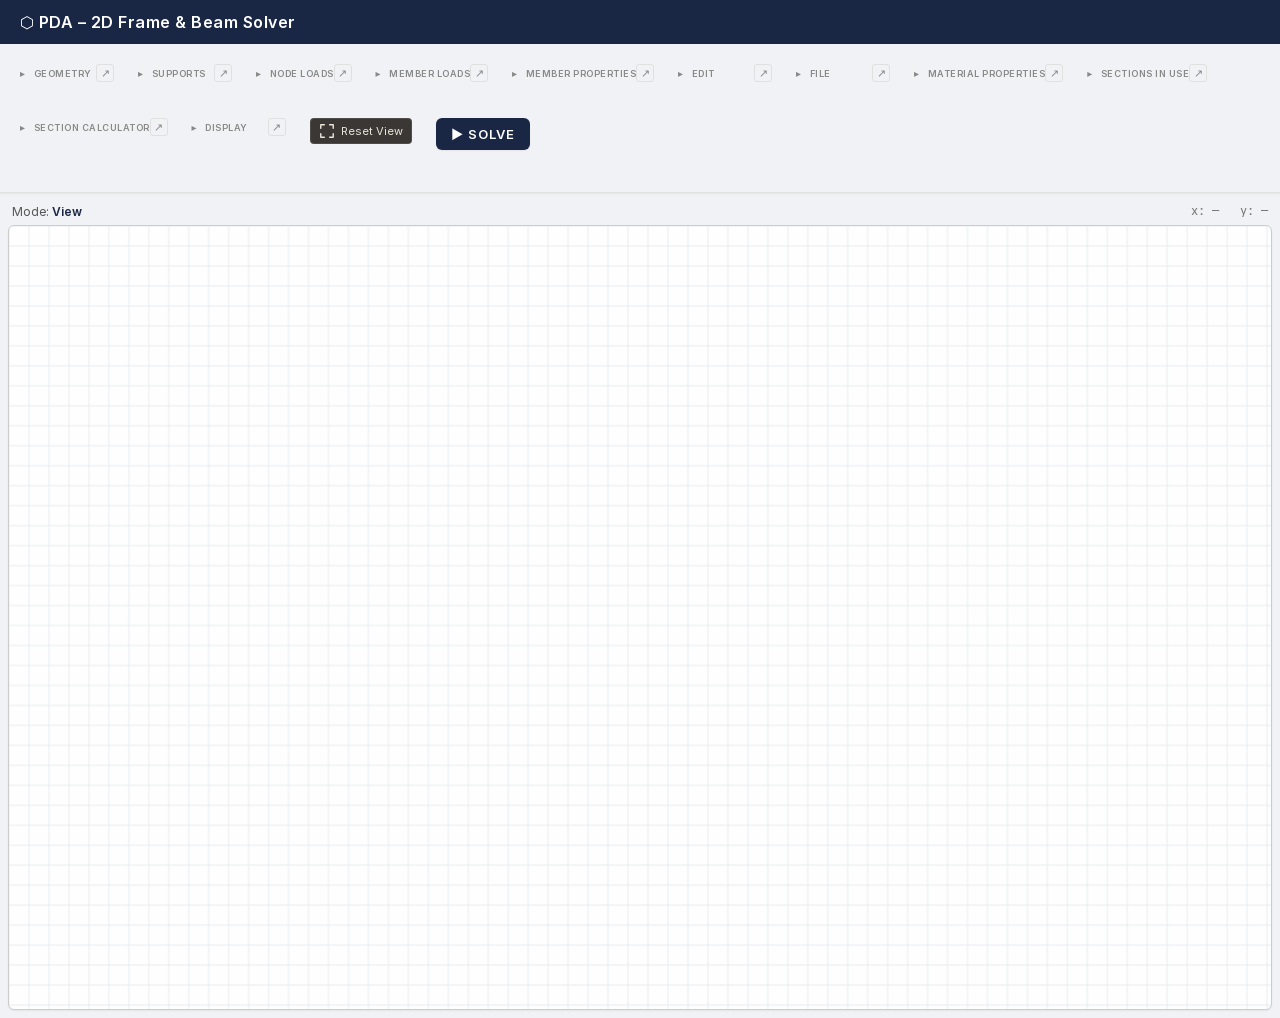
==== commit d6503417: "feat(frame2d-ui): roll spike palette + engineering glyphs across full toolbar (260528-vzl) After UAT" ====
--- a/ui/frame2d/index.html
+++ b/ui/frame2d/index.html
@@ -23,80 +23,294 @@
 
       <details class="card">
         <summary>Geometry</summary>
-        <button class="tool-btn" data-mode="node"   onclick="setMode('node')"   title="Click canvas to place a node">➕ Add Node</button>
-        <button class="tool-btn" data-mode="member" onclick="setMode('member')" title="Click two nodes to connect them">🔗 Add Member</button>
-        <button class="tool-btn" data-mode="editNode" onclick="setMode('editNode')" title="Edit node coordinates">✏️ Edit Node</button>
+        <button class="tool-btn tool-btn--spike" data-mode="node" onclick="setMode('node')" title="Click canvas to place a node">
+          <svg class="spike-glyph" viewBox="0 0 18 18" aria-hidden="true" focusable="false" xmlns="http://www.w3.org/2000/svg">
+            <!-- node-dot with "+" badge: filled circle (node) + small plus mark top-right -->
+            <circle cx="8" cy="11" r="3.2" fill="currentColor"/>
+            <line x1="13" y1="4" x2="17" y2="4" stroke="currentColor" stroke-width="1.6" stroke-linecap="round"/>
+            <line x1="15" y1="2" x2="15" y2="6" stroke="currentColor" stroke-width="1.6" stroke-linecap="round"/>
+          </svg>
+          Add Node
+        </button>
+        <button class="tool-btn tool-btn--spike" data-mode="member" onclick="setMode('member')" title="Click two nodes to connect them">
+          <svg class="spike-glyph" viewBox="0 0 18 18" aria-hidden="true" focusable="false" xmlns="http://www.w3.org/2000/svg">
+            <!-- I-beam silhouette: top flange, central web, bottom flange -->
+            <rect x="3" y="3"    width="12" height="2.5" rx="0.4" fill="currentColor"/>
+            <rect x="7.75" y="5" width="2.5" height="8"           fill="currentColor"/>
+            <rect x="3" y="12.5" width="12" height="2.5" rx="0.4" fill="currentColor"/>
+          </svg>
+          Add Member
+        </button>
+        <button class="tool-btn tool-btn--spike" data-mode="editNode" onclick="setMode('editNode')" title="Edit node coordinates">
+          <svg class="spike-glyph" viewBox="0 0 18 18" aria-hidden="true" focusable="false" xmlns="http://www.w3.org/2000/svg">
+            <!-- node-dot bottom-left + pencil top-right -->
+            <circle cx="5" cy="13" r="2.8" fill="currentColor"/>
+            <!-- pencil: tilted rectangle body + triangular tip -->
+            <path d="M11 3 L15 7 L9 13 L7 13 L7 11 Z" fill="currentColor"/>
+          </svg>
+          Edit Node
+        </button>
       </details>
 
       <details class="card">
         <summary>Supports</summary>
-        <button class="tool-btn support-btn" data-mode="fixed" onclick="setMode('fixed')"
+        <button class="tool-btn support-btn tool-btn--spike" data-mode="fixed" onclick="setMode('fixed')"
           title="Fully fixed — restrains X, Y and rotation">
-          ▪ Fixed
+          <span class="support-label">
+            <svg class="spike-glyph" viewBox="0 0 18 18" aria-hidden="true" focusable="false" xmlns="http://www.w3.org/2000/svg">
+              <!-- fixed support: hatched wall on left + member extending right -->
+              <line x1="2" y1="2"  x2="2"  y2="16" stroke="currentColor" stroke-width="1.6"/>
+              <line x1="2" y1="3"  x2="0"  y2="5"  stroke="currentColor" stroke-width="1"/>
+              <line x1="2" y1="6"  x2="0"  y2="8"  stroke="currentColor" stroke-width="1"/>
+              <line x1="2" y1="9"  x2="0"  y2="11" stroke="currentColor" stroke-width="1"/>
+              <line x1="2" y1="12" x2="0"  y2="14" stroke="currentColor" stroke-width="1"/>
+              <line x1="2" y1="9"  x2="17" y2="9"  stroke="currentColor" stroke-width="1.8" stroke-linecap="round"/>
+            </svg>
+            Fixed
+          </span>
           <span class="support-tag fixed">X + Y + θ</span>
         </button>
-        <button class="tool-btn support-btn" data-mode="pinned" onclick="setMode('pinned')"
+        <button class="tool-btn support-btn tool-btn--spike" data-mode="pinned" onclick="setMode('pinned')"
           title="Pin — restrains X and Y, rotation is free">
-          📌 Pin
+          <span class="support-label">
+            <svg class="spike-glyph" viewBox="0 0 18 18" aria-hidden="true" focusable="false" xmlns="http://www.w3.org/2000/svg">
+              <!-- pinned support: triangle on hatched ground -->
+              <polygon points="9,4 4,12 14,12" fill="none" stroke="currentColor" stroke-width="1.6" stroke-linejoin="round"/>
+              <line x1="2"  y1="12" x2="16" y2="12" stroke="currentColor" stroke-width="1.4"/>
+              <line x1="4"  y1="12" x2="2"  y2="15" stroke="currentColor" stroke-width="1"/>
+              <line x1="7"  y1="12" x2="5"  y2="15" stroke="currentColor" stroke-width="1"/>
+              <line x1="10" y1="12" x2="8"  y2="15" stroke="currentColor" stroke-width="1"/>
+              <line x1="13" y1="12" x2="11" y2="15" stroke="currentColor" stroke-width="1"/>
+              <line x1="16" y1="12" x2="14" y2="15" stroke="currentColor" stroke-width="1"/>
+            </svg>
+            Pin
+          </span>
           <span class="support-tag fixed">X + Y fixed</span>
         </button>
-        <button class="tool-btn support-btn" data-mode="rollerY" onclick="setMode('rollerY')"
+        <button class="tool-btn support-btn tool-btn--spike" data-mode="rollerY" onclick="setMode('rollerY')"
           title="Horizontal roller — free to slide left/right, vertical movement restrained">
-          🛞 Roller
+          <span class="support-label">
+            <svg class="spike-glyph" viewBox="0 0 18 18" aria-hidden="true" focusable="false" xmlns="http://www.w3.org/2000/svg">
+              <!-- roller (Y restrained): triangle on circle on ground — rolls horizontally -->
+              <polygon points="9,2 4,9 14,9" fill="none" stroke="currentColor" stroke-width="1.5" stroke-linejoin="round"/>
+              <circle cx="9" cy="12" r="2.2" fill="none" stroke="currentColor" stroke-width="1.3"/>
+              <line x1="2"  y1="15.5" x2="16" y2="15.5" stroke="currentColor" stroke-width="1.2"/>
+              <line x1="5"  y1="15.5" x2="3"  y2="17.5" stroke="currentColor" stroke-width="0.9"/>
+              <line x1="9"  y1="15.5" x2="7"  y2="17.5" stroke="currentColor" stroke-width="0.9"/>
+              <line x1="13" y1="15.5" x2="11" y2="17.5" stroke="currentColor" stroke-width="0.9"/>
+            </svg>
+            Roller
+          </span>
           <span class="support-tag">↔ free &nbsp;|&nbsp; Y fixed</span>
         </button>
-        <button class="tool-btn support-btn" data-mode="rollerX" onclick="setMode('rollerX')"
+        <button class="tool-btn support-btn tool-btn--spike" data-mode="rollerX" onclick="setMode('rollerX')"
           title="Vertical roller — free to slide up/down, horizontal movement restrained">
-          🛞 Roller
+          <span class="support-label">
+            <svg class="spike-glyph" viewBox="0 0 18 18" aria-hidden="true" focusable="false" xmlns="http://www.w3.org/2000/svg">
+              <!-- roller (X restrained): triangle pointing at vertical hatched wall, circle between — rolls vertically -->
+              <line x1="2" y1="2"  x2="2"  y2="16" stroke="currentColor" stroke-width="1.4"/>
+              <line x1="2" y1="4"  x2="0"  y2="6"  stroke="currentColor" stroke-width="0.9"/>
+              <line x1="2" y1="8"  x2="0"  y2="10" stroke="currentColor" stroke-width="0.9"/>
+              <line x1="2" y1="12" x2="0"  y2="14" stroke="currentColor" stroke-width="0.9"/>
+              <polygon points="7,9 14,4 14,14" fill="none" stroke="currentColor" stroke-width="1.5" stroke-linejoin="round"/>
+              <circle cx="4.6" cy="9" r="1.7" fill="none" stroke="currentColor" stroke-width="1.2"/>
+            </svg>
+            Roller
+          </span>
           <span class="support-tag">↕ free &nbsp;|&nbsp; X fixed</span>
         </button>
-        <button class="tool-btn support-btn" data-mode="spring" onclick="setMode('spring')"
+        <button class="tool-btn support-btn tool-btn--spike" data-mode="spring" onclick="setMode('spring')"
           title="Elastic spring support — specify stiffness Kx, Ky, Kθ (blank = free)">
-          〰 Spring
+          <span class="support-label">
+            <svg class="spike-glyph" viewBox="0 0 18 18" aria-hidden="true" focusable="false" xmlns="http://www.w3.org/2000/svg">
+              <!-- spring: zigzag with short straight leads on each side -->
+              <line x1="1" y1="9" x2="3.5" y2="9" stroke="currentColor" stroke-width="1.6" stroke-linecap="round"/>
+              <polyline points="3.5,9 5,5 6.5,13 8,5 9.5,13 11,5 12.5,13 14.5,9" fill="none" stroke="currentColor" stroke-width="1.6" stroke-linecap="round" stroke-linejoin="round"/>
+              <line x1="14.5" y1="9" x2="17" y2="9" stroke="currentColor" stroke-width="1.6" stroke-linecap="round"/>
+            </svg>
+            Spring
+          </span>
           <span class="support-tag">Kx | Ky | Kθ</span>
         </button>
       </details>
 
       <details class="card">
         <summary>Node Loads</summary>
-        <button class="tool-btn" data-mode="loadX"      onclick="setMode('loadX')"      title="Apply horizontal force at a node">→ Force X</button>
-        <button class="tool-btn" data-mode="loadY"      onclick="setMode('loadY')"      title="Apply vertical force at a node">↓ Force Y</button>
-        <button class="tool-btn" data-mode="loadMoment" onclick="setMode('loadMoment')" title="Apply moment at a node">↺ Moment</button>
-        <button class="tool-btn" data-mode="editNodeLoad" onclick="setMode('editNodeLoad')" title="Click a node to edit its existing load magnitude">✏️ Edit Load</button>
+        <button class="tool-btn tool-btn--spike" data-mode="loadX" onclick="setMode('loadX')" title="Apply horizontal force at a node">
+          <svg class="spike-glyph" viewBox="0 0 18 18" aria-hidden="true" focusable="false" xmlns="http://www.w3.org/2000/svg">
+            <!-- horizontal load arrow: rectangular tail + filled triangular head pointing right -->
+            <rect x="2" y="8" width="9" height="2" fill="currentColor"/>
+            <polygon points="11,5 17,9 11,13" fill="currentColor"/>
+          </svg>
+          Force X
+        </button>
+        <button class="tool-btn tool-btn--spike" data-mode="loadY" onclick="setMode('loadY')" title="Apply vertical force at a node">
+          <svg class="spike-glyph" viewBox="0 0 18 18" aria-hidden="true" focusable="false" xmlns="http://www.w3.org/2000/svg">
+            <!-- vertical load arrow: rectangular tail + filled triangular head pointing down -->
+            <rect x="8" y="2" width="2" height="9" fill="currentColor"/>
+            <polygon points="5,11 13,11 9,17" fill="currentColor"/>
+          </svg>
+          Force Y
+        </button>
+        <button class="tool-btn tool-btn--spike" data-mode="loadMoment" onclick="setMode('loadMoment')" title="Apply moment at a node">
+          <svg class="spike-glyph" viewBox="0 0 18 18" aria-hidden="true" focusable="false" xmlns="http://www.w3.org/2000/svg">
+            <!-- moment: curved arrow (about 3/4 circle) with arrowhead at the open end -->
+            <path d="M 14 13 A 6 6 0 1 1 13 4" fill="none" stroke="currentColor" stroke-width="1.8" stroke-linecap="round"/>
+            <polygon points="10,2 16,4 13,7" fill="currentColor"/>
+          </svg>
+          Moment
+        </button>
+        <button class="tool-btn tool-btn--spike" data-mode="editNodeLoad" onclick="setMode('editNodeLoad')" title="Click a node to edit its existing load magnitude">
+          <svg class="spike-glyph" viewBox="0 0 18 18" aria-hidden="true" focusable="false" xmlns="http://www.w3.org/2000/svg">
+            <!-- small load arrow (vertical, top-left) + pencil (bottom-right) -->
+            <rect x="2" y="2" width="1.6" height="6" fill="currentColor"/>
+            <polygon points="0.4,8 5.2,8 2.8,11.5" fill="currentColor"/>
+            <path d="M11 6 L15 10 L9 16 L7 16 L7 14 Z" fill="currentColor"/>
+          </svg>
+          Edit Load
+        </button>
       </details>
 
       <details class="card">
         <summary>Member Loads</summary>
-        <button class="tool-btn" data-mode="udl" onclick="setMode('udl')" title="Apply uniform distributed load to a member (vertical and/or horizontal)">▤ UDL</button>
-        <button class="tool-btn" data-mode="editUdl" onclick="setMode('editUdl')" title="Click a member to edit its existing UDL">✏️ Edit UDL</button>
+        <button class="tool-btn tool-btn--spike" data-mode="udl" onclick="setMode('udl')" title="Apply uniform distributed load to a member (vertical and/or horizontal)">
+          <svg class="spike-glyph" viewBox="0 0 18 18" aria-hidden="true" focusable="false" xmlns="http://www.w3.org/2000/svg">
+            <!-- UDL: top beam line + row of small downward arrows beneath -->
+            <line x1="1" y1="5" x2="17" y2="5" stroke="currentColor" stroke-width="1.6" stroke-linecap="round"/>
+            <line x1="3"  y1="6" x2="3"  y2="13" stroke="currentColor" stroke-width="1"/>
+            <polygon points="1.8,12 4.2,12 3,15"   fill="currentColor"/>
+            <line x1="9"  y1="6" x2="9"  y2="13" stroke="currentColor" stroke-width="1"/>
+            <polygon points="7.8,12 10.2,12 9,15" fill="currentColor"/>
+            <line x1="15" y1="6" x2="15" y2="13" stroke="currentColor" stroke-width="1"/>
+            <polygon points="13.8,12 16.2,12 15,15" fill="currentColor"/>
+          </svg>
+          UDL
+        </button>
+        <button class="tool-btn tool-btn--spike" data-mode="editUdl" onclick="setMode('editUdl')" title="Click a member to edit its existing UDL">
+          <svg class="spike-glyph" viewBox="0 0 18 18" aria-hidden="true" focusable="false" xmlns="http://www.w3.org/2000/svg">
+            <!-- mini UDL (top-left) + pencil (bottom-right) -->
+            <line x1="1" y1="3" x2="10" y2="3" stroke="currentColor" stroke-width="1.4" stroke-linecap="round"/>
+            <line x1="2.5" y1="4" x2="2.5" y2="7.5" stroke="currentColor" stroke-width="0.9"/>
+            <polygon points="1.6,7 3.4,7 2.5,9" fill="currentColor"/>
+            <line x1="5.5" y1="4" x2="5.5" y2="7.5" stroke="currentColor" stroke-width="0.9"/>
+            <polygon points="4.6,7 6.4,7 5.5,9" fill="currentColor"/>
+            <line x1="8.5" y1="4" x2="8.5" y2="7.5" stroke="currentColor" stroke-width="0.9"/>
+            <polygon points="7.6,7 9.4,7 8.5,9" fill="currentColor"/>
+            <path d="M12 8 L16 12 L10 18 L8 18 L8 16 Z" fill="currentColor"/>
+          </svg>
+          Edit UDL
+        </button>
       </details>
 
       <details class="card">
         <summary>Member Properties</summary>
-        <button class="tool-btn" data-mode="toggleBar"  onclick="setMode('toggleBar')"  title="Toggle member between beam (bending) and bar (axial only)">⇌ Beam / Bar</button>
-        <button class="tool-btn" data-mode="pinLeft"    onclick="setMode('pinLeft')"    title="Toggle rotation release at the start node of a member">◎ Pin — Left end</button>
-        <button class="tool-btn" data-mode="pinRight"   onclick="setMode('pinRight')"   title="Toggle rotation release at the end node of a member">◎ Pin — Right end</button>
-        <button class="tool-btn" data-mode="memberProps" onclick="setMode('memberProps')" title="Click a member to assign per-member E, I, A overrides">&#x229e; Per-Member E/I/A</button>
+        <button class="tool-btn tool-btn--spike" data-mode="toggleBar" onclick="setMode('toggleBar')" title="Toggle member between beam (bending) and bar (axial only)">
+          <svg class="spike-glyph" viewBox="0 0 18 18" aria-hidden="true" focusable="false" xmlns="http://www.w3.org/2000/svg">
+            <!-- beam (thick) on left ⇌ bar (thin) on right -->
+            <rect x="1" y="6.5" width="6" height="5" rx="0.5" fill="currentColor"/>
+            <path d="M8 6 L11 6 M11 6 L10 5 M11 6 L10 7" stroke="currentColor" stroke-width="1" fill="none" stroke-linecap="round"/>
+            <path d="M11 12 L8 12 M8 12 L9 11 M8 12 L9 13" stroke="currentColor" stroke-width="1" fill="none" stroke-linecap="round"/>
+            <line x1="12" y1="9" x2="17" y2="9" stroke="currentColor" stroke-width="1.5" stroke-linecap="round"/>
+          </svg>
+          Beam / Bar
+        </button>
+        <button class="tool-btn tool-btn--spike" data-mode="pinLeft" onclick="setMode('pinLeft')" title="Toggle rotation release at the start node of a member">
+          <svg class="spike-glyph" viewBox="0 0 18 18" aria-hidden="true" focusable="false" xmlns="http://www.w3.org/2000/svg">
+            <!-- pin release at LEFT tip: small open circle + member line + solid node at right -->
+            <circle cx="3" cy="9" r="2" fill="none" stroke="currentColor" stroke-width="1.5"/>
+            <line x1="5" y1="9" x2="16" y2="9" stroke="currentColor" stroke-width="2" stroke-linecap="round"/>
+            <circle cx="16" cy="9" r="1.4" fill="currentColor"/>
+          </svg>
+          Pin — Left end
+        </button>
+        <button class="tool-btn tool-btn--spike" data-mode="pinRight" onclick="setMode('pinRight')" title="Toggle rotation release at the end node of a member">
+          <svg class="spike-glyph" viewBox="0 0 18 18" aria-hidden="true" focusable="false" xmlns="http://www.w3.org/2000/svg">
+            <!-- pin release at RIGHT tip: solid node on left + member line + small open circle right -->
+            <circle cx="2" cy="9" r="1.4" fill="currentColor"/>
+            <line x1="2" y1="9" x2="13" y2="9" stroke="currentColor" stroke-width="2" stroke-linecap="round"/>
+            <circle cx="15" cy="9" r="2" fill="none" stroke="currentColor" stroke-width="1.5"/>
+          </svg>
+          Pin — Right end
+        </button>
+        <button class="tool-btn tool-btn--spike" data-mode="memberProps" onclick="setMode('memberProps')" title="Click a member to assign per-member E, I, A overrides">
+          <svg class="spike-glyph" viewBox="0 0 18 18" aria-hidden="true" focusable="false" xmlns="http://www.w3.org/2000/svg">
+            <!-- mini I-beam on left + sliders idiom on right (three rows = three properties E/I/A) -->
+            <rect x="1"    y="3"  width="6" height="1.6"          fill="currentColor"/>
+            <rect x="3.25" y="4.6" width="1.5" height="6.8"        fill="currentColor"/>
+            <rect x="1"    y="11.4" width="6" height="1.6"        fill="currentColor"/>
+            <line x1="9" y1="4"  x2="17" y2="4"  stroke="currentColor" stroke-width="1.2" stroke-linecap="round"/>
+            <circle cx="14" cy="4"  r="1.3" fill="currentColor"/>
+            <line x1="9" y1="9"  x2="17" y2="9"  stroke="currentColor" stroke-width="1.2" stroke-linecap="round"/>
+            <circle cx="11" cy="9"  r="1.3" fill="currentColor"/>
+            <line x1="9" y1="14" x2="17" y2="14" stroke="currentColor" stroke-width="1.2" stroke-linecap="round"/>
+            <circle cx="15.5" cy="14" r="1.3" fill="currentColor"/>
+          </svg>
+          Per-Member E/I/A
+        </button>
       </details>
 
       <details class="card">
         <summary>Edit</summary>
-        <button class="tool-btn" onclick="undoLastAction()">↩️ Undo</button>
-        <button class="tool-btn" data-mode="delete" onclick="setMode('delete')"  title="Delete a node or member">🗑 Delete</button>
-        <button class="tool-btn danger" onclick="resetAll()">🔄 Reset All</button>
+        <button class="tool-btn tool-btn--spike" onclick="undoLastAction()" title="Undo last action">
+          <svg class="spike-glyph" viewBox="0 0 18 18" aria-hidden="true" focusable="false" xmlns="http://www.w3.org/2000/svg">
+            <!-- undo: counter-clockwise curved arrow -->
+            <path d="M 6 9 A 5 5 0 1 1 14 13" fill="none" stroke="currentColor" stroke-width="1.8" stroke-linecap="round"/>
+            <polygon points="2,9 8,6 8,12" fill="currentColor"/>
+          </svg>
+          Undo
+        </button>
+        <button class="tool-btn tool-btn--spike" data-mode="delete" onclick="setMode('delete')" title="Delete a node or member">
+          <svg class="spike-glyph" viewBox="0 0 18 18" aria-hidden="true" focusable="false" xmlns="http://www.w3.org/2000/svg">
+            <!-- trash can: lid, handle, body, two interior strokes -->
+            <line x1="7" y1="3" x2="11" y2="3" stroke="currentColor" stroke-width="1.5" stroke-linecap="round"/>
+            <line x1="2" y1="5" x2="16" y2="5" stroke="currentColor" stroke-width="1.6" stroke-linecap="round"/>
+            <path d="M4 6 L5 16 L13 16 L14 6" fill="none" stroke="currentColor" stroke-width="1.5" stroke-linecap="round" stroke-linejoin="round"/>
+            <line x1="7"  y1="8.5" x2="7"  y2="13.5" stroke="currentColor" stroke-width="1" stroke-linecap="round"/>
+            <line x1="11" y1="8.5" x2="11" y2="13.5" stroke="currentColor" stroke-width="1" stroke-linecap="round"/>
+          </svg>
+          Delete
+        </button>
+        <button class="tool-btn tool-btn--spike danger" onclick="resetAll()" title="Clear all geometry, loads and supports">
+          <svg class="spike-glyph" viewBox="0 0 18 18" aria-hidden="true" focusable="false" xmlns="http://www.w3.org/2000/svg">
+            <!-- reset: circular arrow with arrowhead -->
+            <path d="M 4 9 A 5 5 0 1 1 9 14" fill="none" stroke="currentColor" stroke-width="1.8" stroke-linecap="round"/>
+            <polygon points="2,12 6,7 7,12" fill="currentColor"/>
+          </svg>
+          Reset All
+        </button>
       </details>
 
       <details class="card">
         <summary>File</summary>
-        <button class="tool-btn" id="btnSave" onclick="saveModel()" title="Download structure as JSON" disabled>
-          &#x1F4BE; Save JSON
-        </button>
-        <button class="tool-btn" id="btnLoad" onclick="triggerLoad()" title="Load structure from JSON file">
-          &#x1F4C2; Load JSON
+        <button class="tool-btn tool-btn--spike" id="btnSave" onclick="saveModel()" title="Download structure as JSON" disabled>
+          <svg class="spike-glyph" viewBox="0 0 18 18" aria-hidden="true" focusable="false" xmlns="http://www.w3.org/2000/svg">
+            <!-- save: downward arrow into open tray -->
+            <line x1="9" y1="2" x2="9" y2="11" stroke="currentColor" stroke-width="1.8" stroke-linecap="round"/>
+            <polygon points="5,9 13,9 9,14" fill="currentColor"/>
+            <path d="M2 13 L2 16 L16 16 L16 13" fill="none" stroke="currentColor" stroke-width="1.5" stroke-linecap="round" stroke-linejoin="round"/>
+          </svg>
+          Save JSON
+        </button>
+        <button class="tool-btn tool-btn--spike" id="btnLoad" onclick="triggerLoad()" title="Load structure from JSON file">
+          <svg class="spike-glyph" viewBox="0 0 18 18" aria-hidden="true" focusable="false" xmlns="http://www.w3.org/2000/svg">
+            <!-- load: upward arrow out of tray -->
+            <polygon points="5,5 13,5 9,1" fill="currentColor"/>
+            <line x1="9" y1="3" x2="9" y2="12" stroke="currentColor" stroke-width="1.8" stroke-linecap="round"/>
+            <path d="M2 13 L2 16 L16 16 L16 13" fill="none" stroke="currentColor" stroke-width="1.5" stroke-linecap="round" stroke-linejoin="round"/>
+          </svg>
+          Load JSON
         </button>
         <div class="export-dropdown" style="position:relative; display:inline-block; width:100%;">
-          <button class="tool-btn" id="btnExport" onclick="toggleExportMenu()" title="Export analysis results" disabled style="width:100%">
-            &#x1F4CA; Export Analysis &#x25BE;
+          <button class="tool-btn tool-btn--spike" id="btnExport" onclick="toggleExportMenu()" title="Export analysis results" disabled style="width:100%">
+            <svg class="spike-glyph" viewBox="0 0 18 18" aria-hidden="true" focusable="false" xmlns="http://www.w3.org/2000/svg">
+              <!-- document with fold corner + text lines -->
+              <path d="M3 2 L11 2 L15 6 L15 16 L3 16 Z" fill="none" stroke="currentColor" stroke-width="1.5" stroke-linejoin="round"/>
+              <path d="M11 2 L11 6 L15 6" fill="none" stroke="currentColor" stroke-width="1.2" stroke-linejoin="round"/>
+              <line x1="5"  y1="9"  x2="12" y2="9"  stroke="currentColor" stroke-width="1" stroke-linecap="round"/>
+              <line x1="5"  y1="11" x2="12" y2="11" stroke="currentColor" stroke-width="1" stroke-linecap="round"/>
+              <line x1="5"  y1="13" x2="10" y2="13" stroke="currentColor" stroke-width="1" stroke-linecap="round"/>
+            </svg>
+            Export Analysis &#x25BE;
           </button>
           <div id="exportMenu" style="display:none; position:absolute; left:0; top:100%; z-index:200; background:var(--color-surface); border:1px solid var(--color-border); border-radius:4px; box-shadow:var(--shadow-md); min-width:160px;">
             <button class="tool-btn" style="width:100%; text-align:left; border:none; border-radius:0;" onclick="exportAnalysis('presentation'); hideExportMenu()">Presentation (auto)</button>
@@ -240,11 +454,20 @@
       </details>
 
       <section class="panel-section">
-        <button class="tool-btn" onclick="resetView()" title="Reset zoom and pan to default (or scroll wheel to zoom, middle-mouse to pan)">🔍 Reset View</button>
+        <button class="tool-btn tool-btn--spike" onclick="resetView()" title="Reset zoom and pan to default (or scroll wheel to zoom, middle-mouse to pan)">
+          <svg class="spike-glyph" viewBox="0 0 18 18" aria-hidden="true" focusable="false" xmlns="http://www.w3.org/2000/svg">
+            <!-- fit-to-frame: square with four corner brackets -->
+            <path d="M2 6 L2 2 L6 2"   fill="none" stroke="currentColor" stroke-width="1.6" stroke-linecap="round" stroke-linejoin="round"/>
+            <path d="M12 2 L16 2 L16 6" fill="none" stroke="currentColor" stroke-width="1.6" stroke-linecap="round" stroke-linejoin="round"/>
+            <path d="M16 12 L16 16 L12 16" fill="none" stroke="currentColor" stroke-width="1.6" stroke-linecap="round" stroke-linejoin="round"/>
+            <path d="M6 16 L2 16 L2 12"  fill="none" stroke="currentColor" stroke-width="1.6" stroke-linecap="round" stroke-linejoin="round"/>
+          </svg>
+          Reset View
+        </button>
       </section>
 
       <section class="panel-section">
-        <button class="solve-btn" onclick="solve()">▶ SOLVE</button>
+        <button class="solve-btn solve-btn--spike" onclick="solve()">▶ SOLVE</button>
         <div id="solveStatus"></div>
       </section>
 
--- a/ui/frame2d/style.css
+++ b/ui/frame2d/style.css
@@ -91,6 +91,21 @@
   --canvas-member-preview: #3f51b5;                 /* per-member E/I/A override outline */
   --canvas-diagnostic: #e53935;                     /* offending nodes/members highlight */
   --canvas-label-size: 10px;                        /* default canvas label font size (Task 3 reads this) */
+
+  /* ── Spike — modernised toolbar palette (260528-vzl) ───────
+     Theme-independent palette evaluated against the existing
+     toolbar buttons. Three semantic accents are now live:
+       --spike-accent-active  → mode-active glyph (Add Member)
+       --spike-accent-primary → Solve button fill (loudest CTA)
+       --spike-accent-danger  → Reset All destructive signal
+     Delete this block + all `.*--spike` rules to retire spike. */
+  --spike-bg: #1E2228;
+  --spike-surface: #3A3735;
+  --spike-ink: #EAE6D8;
+  --spike-accent-active: #56E892;
+  --spike-accent-primary: #F5C82E;
+  --spike-accent-danger: #A8323A;
+  --spike-border: rgba(234, 230, 216, 0.12);
 }
 
 /* ── @font-face: self-hosted Inter ─────────────────────────── */
@@ -281,6 +296,88 @@
 .tool-btn.active { background: var(--color-accent); color: var(--color-on-accent); border-color: var(--color-accent); box-shadow: var(--shadow-sm); }
 .tool-btn.danger { color: var(--color-danger); }
 .tool-btn.danger:hover { background: var(--color-danger-bg); border-color: var(--color-danger); }
+
+/* ── Spike modifier: .tool-btn--spike (260528-vzl) ────────────
+   Scoped to the Add Member button in the Geometry card. Additive
+   on top of `.tool-btn`; layout (display: block, width, padding,
+   margin-bottom, text-align, font-size, font-family, transition)
+   inherits from the base rule. Active-state uses Option A — accent
+   on glyph + thin ring, NO full background fill swap. Delete this
+   block + the `--spike-*` tokens at `:root` to retire the spike. */
+.tool-btn--spike {
+  background: var(--spike-surface);
+  color: var(--spike-ink);
+  border: 1px solid var(--spike-border);
+  border-radius: var(--radius-sm);
+  display: inline-flex;
+  align-items: center;
+  gap: 6px;
+}
+.tool-btn--spike .spike-glyph {
+  width: 16px;
+  height: 16px;
+  flex: 0 0 16px;
+  color: currentColor;
+}
+.tool-btn--spike:hover {
+  background: var(--spike-surface);
+  border-color: rgba(234, 230, 216, 0.24);
+  box-shadow: 0 2px 6px rgba(0, 0, 0, 0.30);
+}
+.tool-btn--spike:focus-visible {
+  outline: 2px solid var(--spike-accent-active);
+  outline-offset: 2px;
+}
+.tool-btn--spike.active {
+  background: var(--spike-surface);
+  color: var(--spike-accent-active);
+  border: 1.5px solid var(--spike-accent-active);
+  box-shadow: var(--shadow-sm);
+}
+.tool-btn--spike.active:hover {
+  background: var(--spike-surface);
+  border-color: var(--spike-accent-active);
+}
+
+/* Support-button glyph+label wrapper: keeps the SVG glyph and the
+   button text grouped on the LEFT of the flex row so the existing
+   `.support-tag` badge stays pushed to the right by `justify-content:
+   space-between` on `.support-btn`. */
+.support-btn .support-label {
+  display: inline-flex;
+  align-items: center;
+  gap: 6px;
+  min-width: 0;
+}
+
+/* Danger override: applied to Reset All. Subtle burgundy ink at rest,
+   loud burgundy fill on hover — destructive action signal. Higher
+   specificity than .tool-btn--spike alone, so wins the cascade. */
+.tool-btn--spike.danger {
+  color: var(--spike-accent-danger);
+  border-color: rgba(168, 50, 58, 0.35);
+}
+.tool-btn--spike.danger:hover {
+  background: var(--spike-accent-danger);
+  color: var(--spike-ink);
+  border-color: var(--spike-accent-danger);
+  box-shadow: 0 2px 8px rgba(168, 50, 58, 0.35);
+}
+
+/* Solve button uses --spike-accent-primary (yellow) as a full fill,
+   reading as the loudest call-to-action on screen. Dark ink on yellow
+   gives high contrast. Layout/sizing/typography inherits from .solve-btn. */
+.solve-btn--spike {
+  background: var(--spike-accent-primary);
+  color: var(--spike-bg);
+  border: 1.5px solid var(--spike-accent-primary);
+  box-shadow: 0 2px 8px rgba(245, 200, 46, 0.25);
+}
+.solve-btn--spike:hover {
+  background: var(--spike-accent-primary);
+  filter: brightness(1.08);
+  box-shadow: 0 4px 14px rgba(245, 200, 46, 0.40);
+}
 
 /* ── Support buttons ──────────────────────────────────────── */
 .support-btn {
